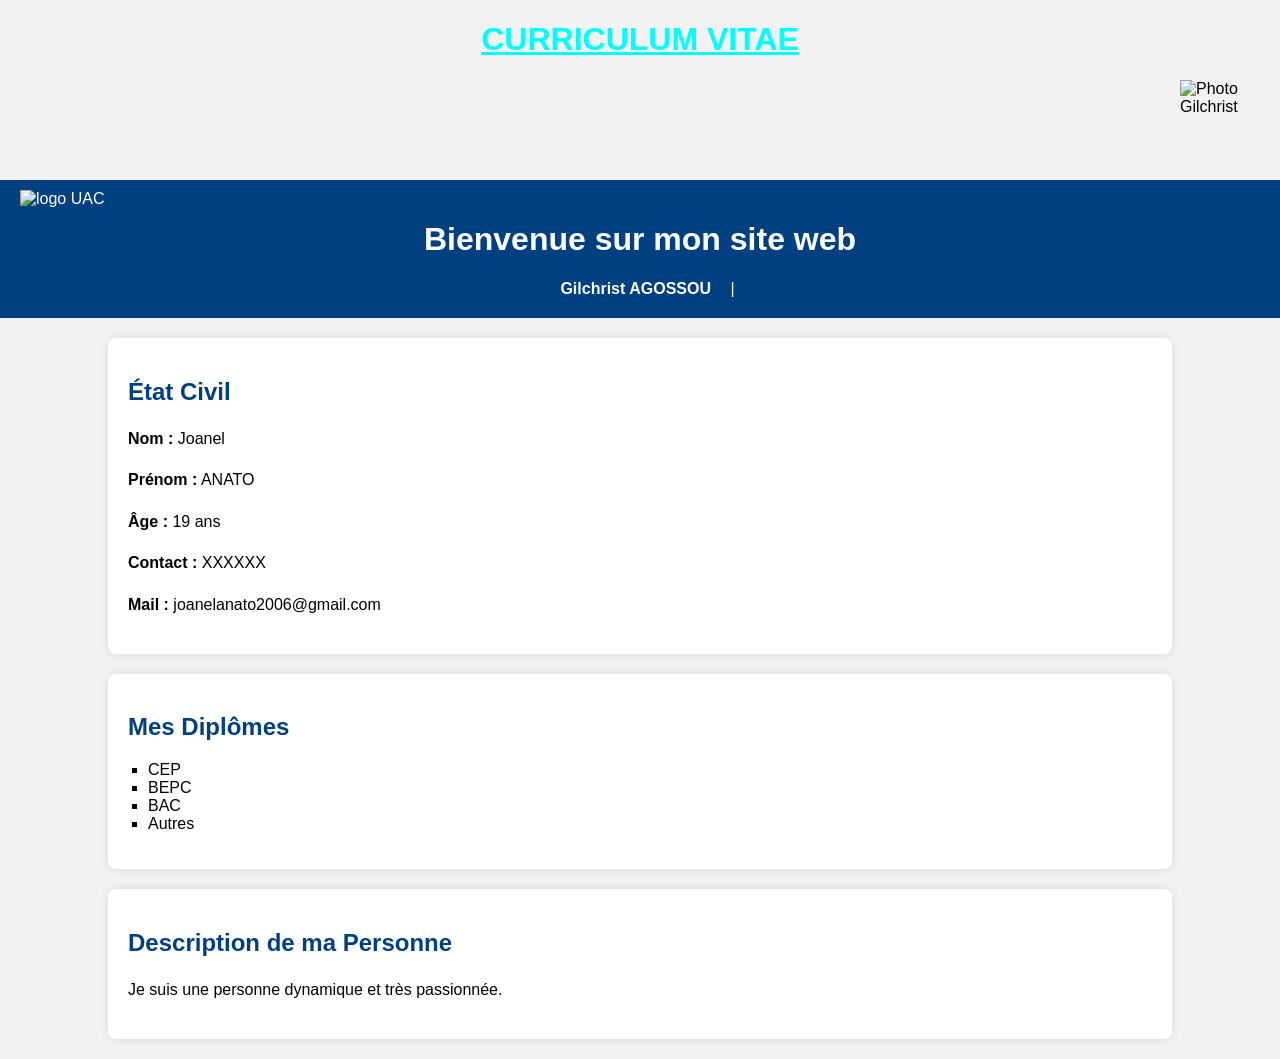
==== CV.Html @ 50434f03 "Add files via upload" ====
<!DOCTYPE html>
<html lang="en">
<head>
    <meta charset="UTF-8">
    <meta name="viewport" content="width=device-width, initial-scale=1.0">
    <title>Curriculum Vitae</title>
</head>
<body>
    <h1 style="color: aqua; text-decoration: underline; text-align: center;"> CURRICULUM VITAE </h1>    <img src="Images/DSC_0826.JPG" alt="Photo Gilchrist"width="100" height="100" style="display: block; margin-left: auto;">
</body>
</html>
<!DOCTYPE html>
<html lang="fr">
<head>
  <meta charset="UTF-8">
  <title>Mon Site Web</title>
  <style>
    /* Styles généraux */
    body {
      font-family: Arial, sans-serif;
      margin: 0;
      padding: 0;
      background-color: #f2f2f2;
    }

    header {
      background-color: #004080;
      color: white;
      text-align: center;
      padding: 20px;
      position: relative;
    }

    header img {
      height: 80px;
      position: absolute;
      top: 10px;
      left: 20px;
    }

    nav {
      margin-top: 10px;
    }

    nav a {
      color: white;
      text-decoration: none;
      margin: 0 15px;
      font-weight: bold;
    }

    nav a:hover {
      text-decoration: underline;
    }

    section {
      background-color: white;
      margin: 20px auto;
      padding: 20px;
      border-radius: 8px;
      width: 80%;
      box-shadow: 0 0 10px rgba(0, 0, 0, 0.1);
    }

    h2 {
      color: #004080;
    }

    ul {
      list-style-type: square;
      padding-left: 20px;
    }

    p {
      line-height: 1.6;
    }
  </style>
</head>

<body id="03">
  <header>
    <img src="Images/uac.jpg" alt="logo UAC">
    <h1>Bienvenue sur mon site web</h1>
    <nav>
      <a href="#">Gilchrist AGOSSOU</a> |
  
    </nav>
  </header>

  <section>
    <h2>État Civil</h2>
    <p><strong>Nom :</strong> Joanel</p>
    <p><strong>Prénom :</strong> ANATO</p>
    <p><strong>Âge :</strong> 19 ans</p>
    <p><strong>Contact :</strong> XXXXXX</p>
    <p><strong>Mail :</strong> joanelanato2006@gmail.com</p>
  </section>

  <section>
    <h2>Mes Diplômes</h2>
    <ul>
      <li>CEP</li>
      <li>BEPC</li>
      <li>BAC</li>
      <li>Autres</li>
    </ul>
  </section>

  <section>
    <h2>Description de ma Personne</h2>
    <p>Je suis une personne dynamique et très passionnée.</p>
  </section>

</body>
</html>
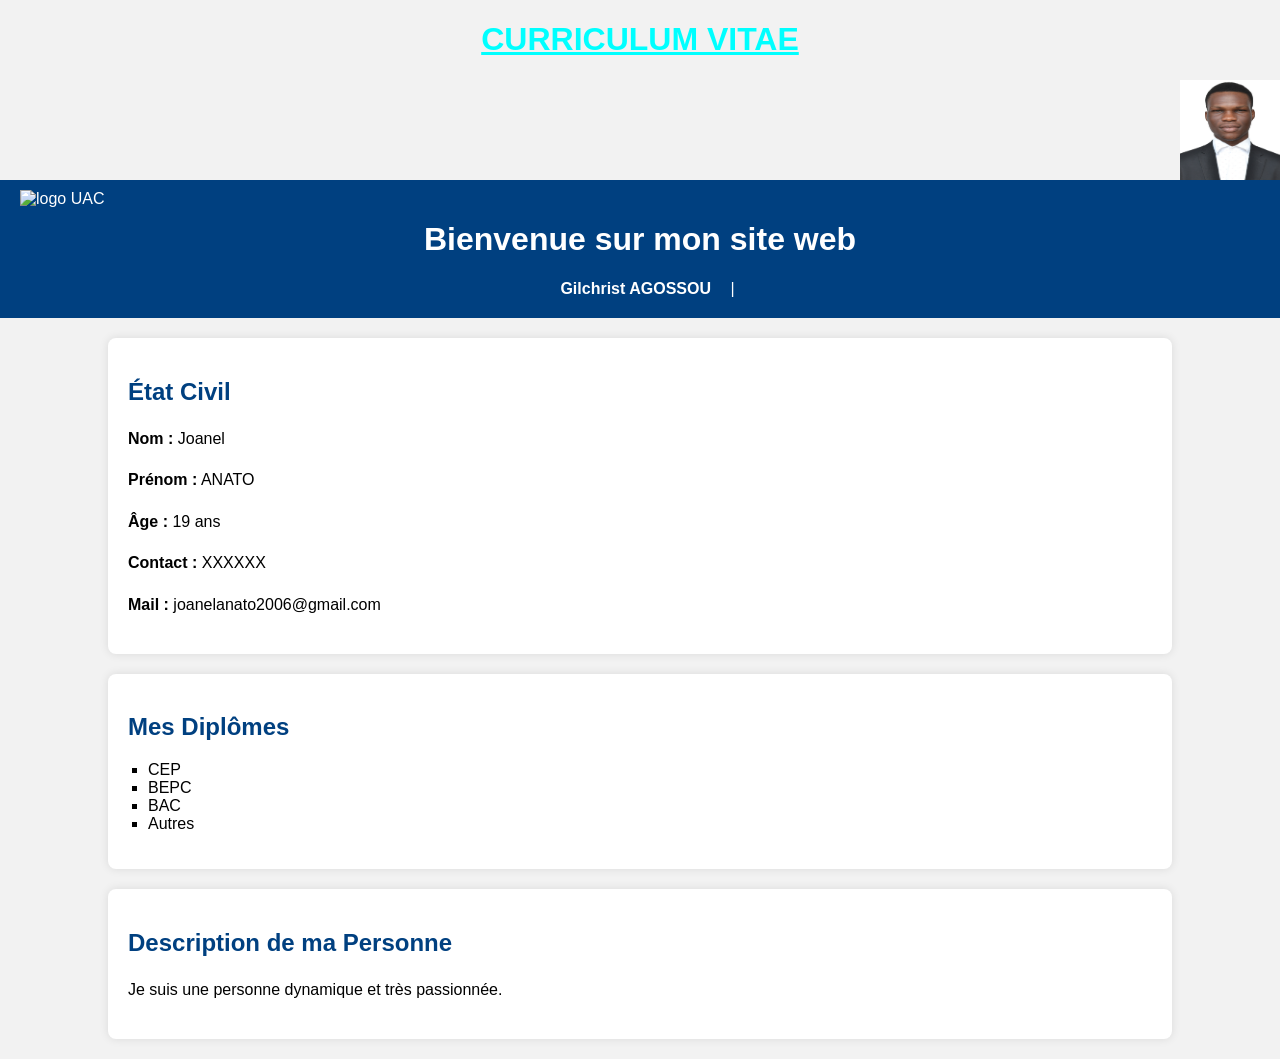
==== commit 007aeaac: "Update CV.Html" ====
--- a/CV.Html
+++ b/CV.Html
@@ -6,7 +6,7 @@
     <title>Curriculum Vitae</title>
 </head>
 <body>
-    <h1 style="color: aqua; text-decoration: underline; text-align: center;"> CURRICULUM VITAE </h1>    <img src="Images/DSC_0826.JPG" alt="Photo Gilchrist"width="100" height="100" style="display: block; margin-left: auto;">
+    <h1 style="color: aqua; text-decoration: underline; text-align: center;"> CURRICULUM VITAE </h1>    <img src="DSC_0826.JPG" alt="Photo Gilchrist"width="100" height="100" style="display: block; margin-left: auto;">
 </body>
 </html>
 <!DOCTYPE html>
@@ -79,7 +79,7 @@
 
 <body id="03">
   <header>
-    <img src="Images/uac.jpg" alt="logo UAC">
+    <img src="uac.jpg" alt="logo UAC">
     <h1>Bienvenue sur mon site web</h1>
     <nav>
       <a href="#">Gilchrist AGOSSOU</a> |
